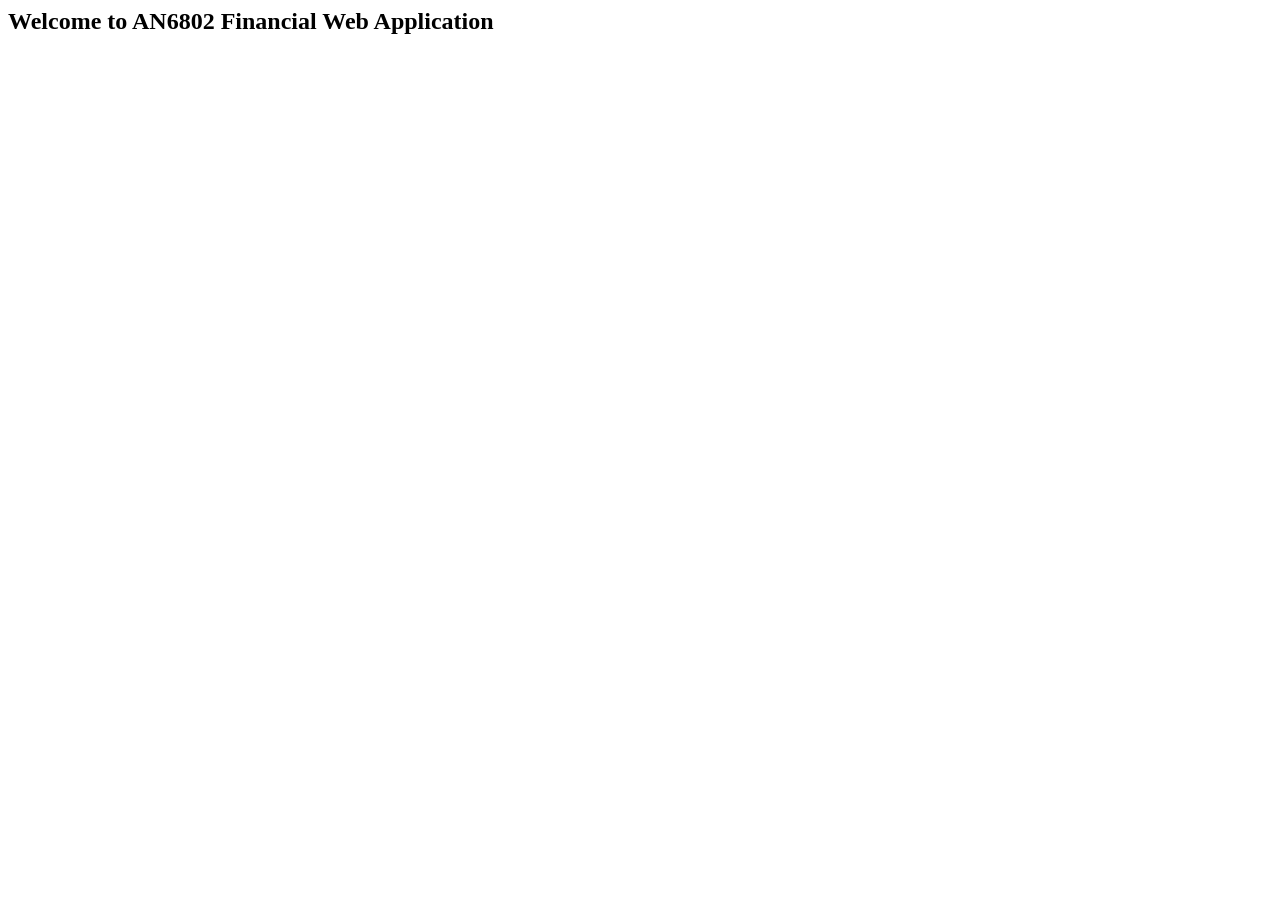
==== templates/index.html @ 467ed628 "1" ====
<head>
  <meta name="viewport" content="width=device-width, initial-scale=1.0">
  <link rel="stylesheet" href="{{ url_for('static',filename='styles.css') }}">
</head>

<body>
    <div class="container">
        <h2> Welcome to AN6802 Financial Web Application </h2>
    </div>
</body>
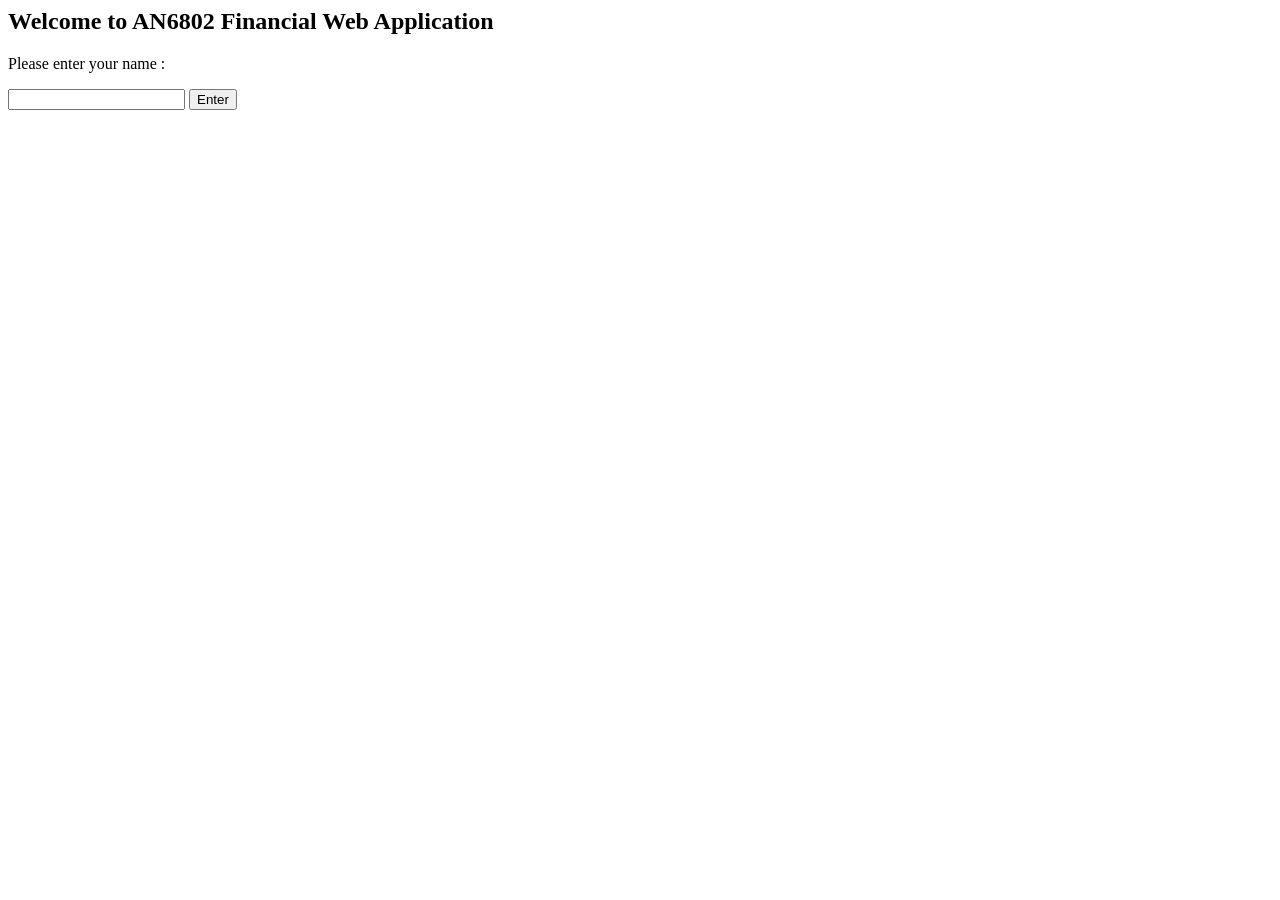
==== commit 47eaa1f3: "0" ====
--- a/templates/index.html
+++ b/templates/index.html
@@ -6,5 +6,10 @@
 <body>
     <div class="container">
         <h2> Welcome to AN6802 Financial Web Application </h2>
+        <p>Please enter your name : </p>
+        <form action='/main' method='post'>
+            <input type = "text" name="q">
+            <input type = "submit" value = 'Enter'>
+        </form>
     </div>
 </body>
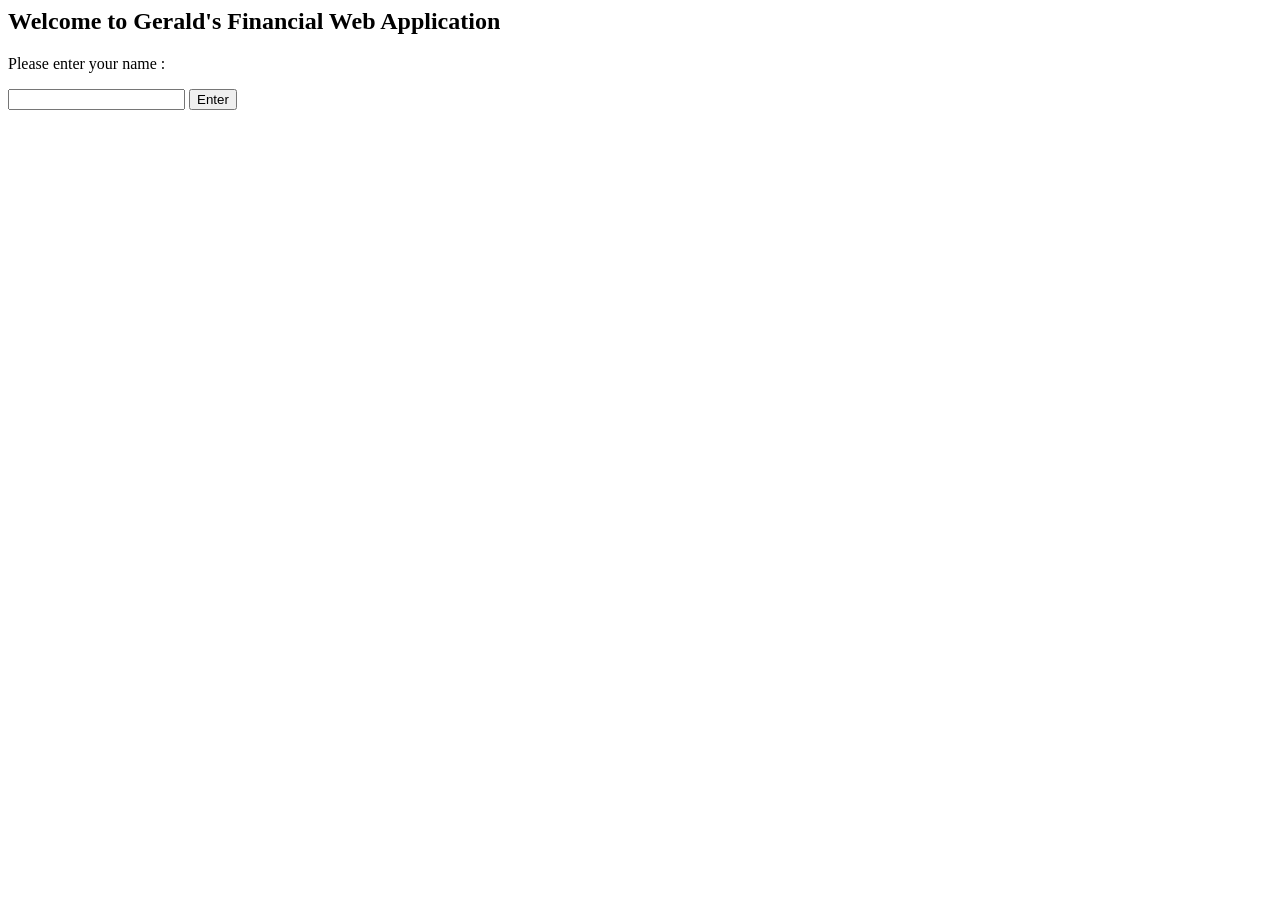
==== commit 879eac84: "7" ====
--- a/templates/index.html
+++ b/templates/index.html
@@ -5,7 +5,7 @@
 
 <body>
     <div class="container">
-        <h2> Welcome to AN6802 Financial Web Application </h2>
+        <h2> Welcome to Gerald's Financial Web Application </h2>
         <p>Please enter your name : </p>
         <form action='/main' method='post'>
             <input type = "text" name="q">
